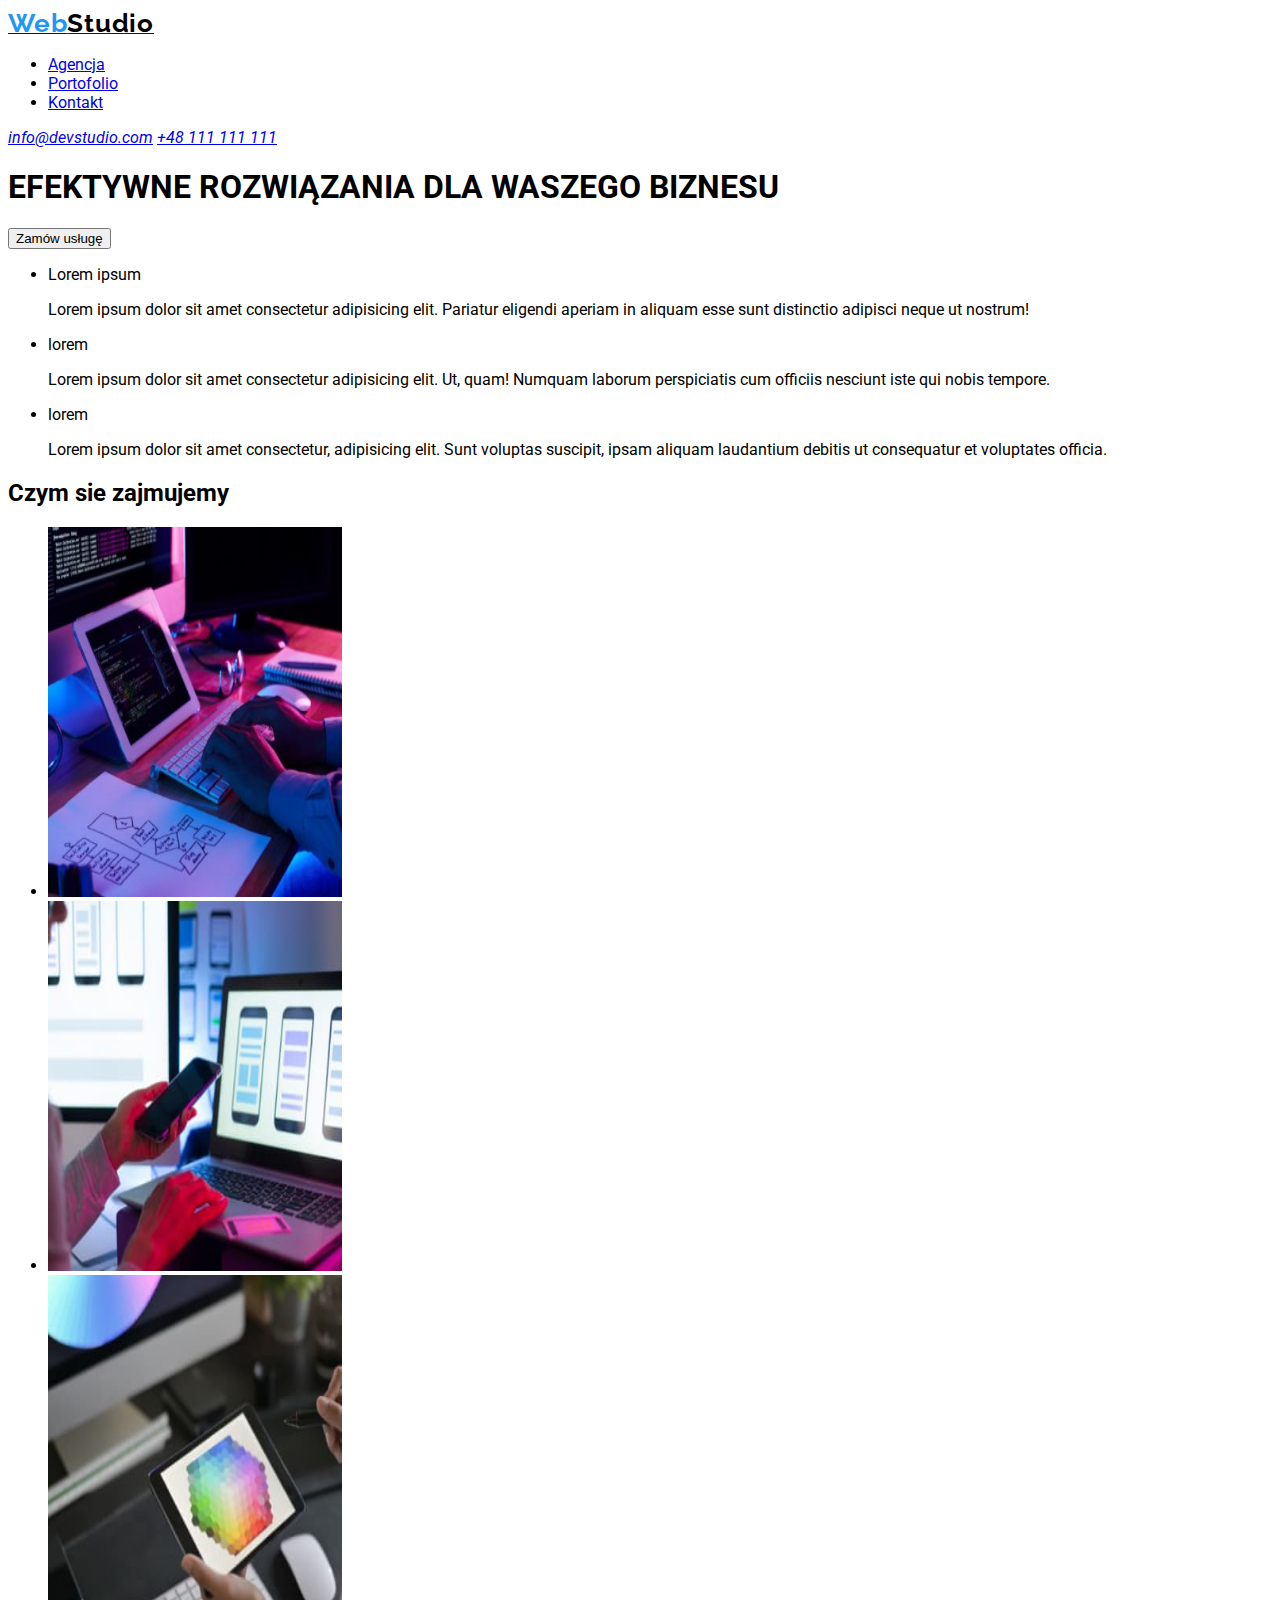
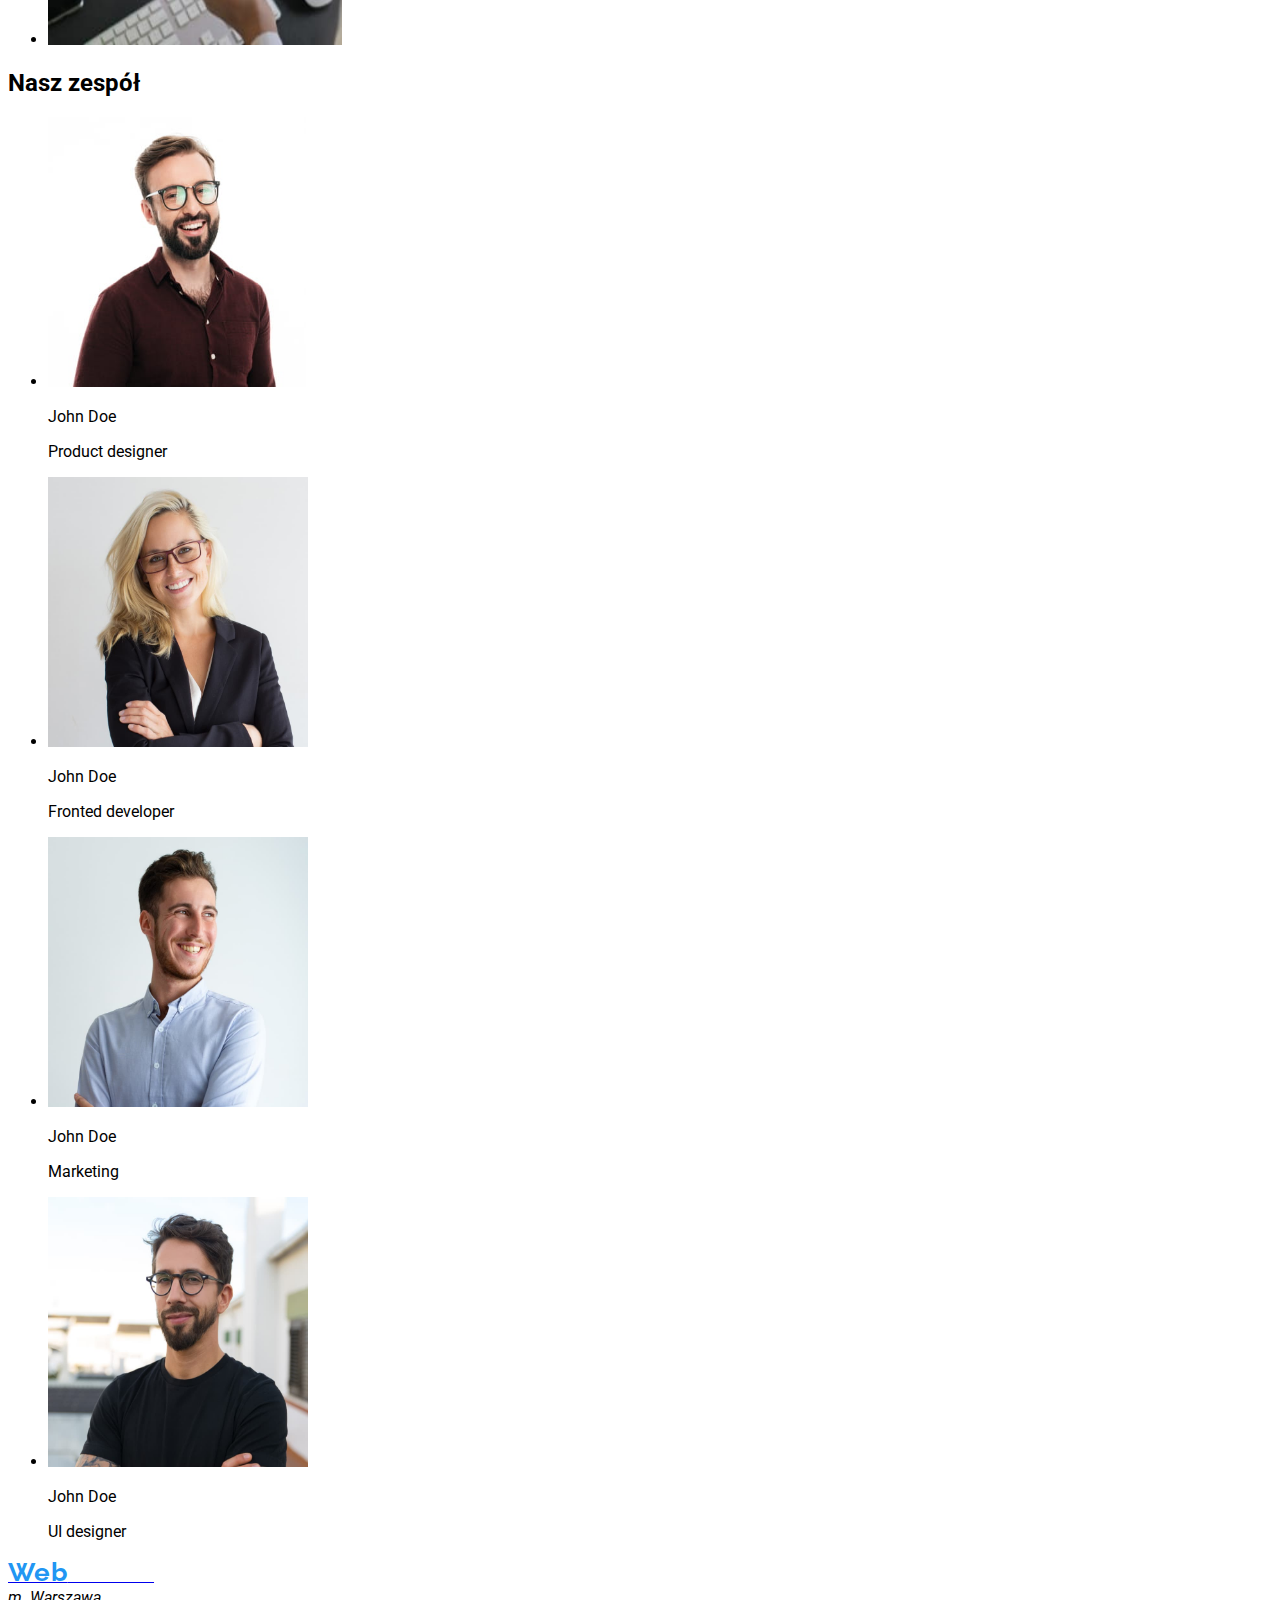
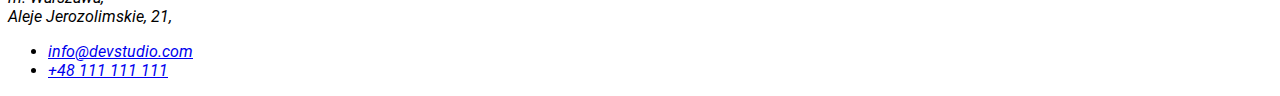
==== index.html @ f37a41b2 "another" ====
<!DOCTYPE html>
<html lang="en">
    <head>
        <title>Studio</title>
        <meta charset="utf-8"/>
        <link rel="preconnect" href="https://fonts.googleapis.com">
        <link rel="preconnect" href="https://fonts.gstatic.com" crossorigin>
        <link href="https://fonts.googleapis.com/css2?family=Raleway:wght@700&family=Roboto:wght@400;500;700;900&display=swap" 
        rel="stylesheet"
        />
        <link rel="stylesheet" href="style.css">
</head>
    <body>
        <header>
            <a class="link" href="#"><span class="colorbluew">Web</span><span class="colorblack">Studio</span></a>
         <nav>
            <ul>
                <li><a class="link, colorblue" href="Agencja">Agencja</a></li>
                <li><a class="link" href="./portfolio.html">Portofolio</a></li>
                <li><a class="link" href="Kontakt">Kontakt</a></li>
            </ul>
        </nav>
        <address><a class="link, colorblue"  href="mailto:info@devstudio">info@devstudio.com</a>
            <a class="link" href="tel:+48111111111">+48 111 111 111</a></address>
        </header>
        <h1>EFEKTYWNE ROZWIĄZANIA DLA WASZEGO BIZNESU</h1>
        <button class="link" type="button">Zamów usługę</button>
        <main>
            <section>
            <ul>
                <li>
                    <p>Lorem ipsum</p>
                    <p>Lorem ipsum dolor sit amet consectetur adipisicing elit. Pariatur eligendi aperiam in aliquam esse sunt distinctio adipisci neque ut nostrum!</p>
                </li>
                <li>
                    <p>lorem</p>
                    <p>Lorem ipsum dolor sit amet consectetur adipisicing elit. Ut, quam! Numquam laborum perspiciatis cum officiis nesciunt iste qui nobis tempore.</p>
                </li><li>
                    <p>lorem</p>
                    <p>Lorem ipsum dolor sit amet consectetur, adipisicing elit. Sunt voluptas suscipit, ipsam aliquam laudantium debitis ut consequatur et voluptates officia.</p>
                </li>
        </ul> 
                <h2>Czym sie zajmujemy</h2>
            <ul>
                <li>
                    <img class="link" src="./images/1.jpg" 
                alt="Programowanie 2"
                height="370"
                width="294"
                    />
            </li>
                <li><img class="link" src="./images/2.jpg"
                alt="programowanie 2"
                height="370"
                width="294"
                    />
            </li>
                <li> <img class="link" src="./images/3.jpg"
                alt="Programowanie 3"
                height="370"
                width="294"
                    />
            </li>
            </ul>
            </section>
            <section>
                <h2 class="link">Nasz zespół</h2>
                <ul>
                    <li><img class="link" src="./images/11.jpg" alt="Product designer" height="270" width="260"
                        />
                    <p>John Doe</p>
                    <p>Product designer</p></li>
                    <li><img class="link" src="./images/22.jpg" alt="Fronted developer" height="270" width="260"
                        />
                    <p>John Doe</p>
                    <p>Fronted developer</p></li>
                    <li><img class="link" src="./images/33.jpg" alt="Marketing" height="270" width="260"
                        />
                    <p>John Doe</p>
                    <p>Marketing</p></li>
                    <li><img class="link" src="./images/44.jpg" alt="UI designer" height="270" width="260" 
                        />
                    <p>John Doe</p>
                    <p>UI designer</p></li>
            </ul>
            </section>
        </main>
 <footer>
    <a class="link" href="#"><span class="colorbluew">Web</span><span class="colorwhite">Studio</span></a>

    <address>
        m. Warszawa, <br/>
        Aleje Jerozolimskie, 21, <br/>

    </address>

 <address><ul>
    <li> <a class="link" href="mailto:info@devstudio.com">info@devstudio.com</a>  </li>
    <li><a class="link" href="tel:+48111111111">+48 111 111 111</a></li>
 </ul></address>

 </footer>
</body>
</html>
---- style.css ----
body {
    font-family: 'Roboto', sans-serif;
}
.link:focus,
.link:hover {
    color: blue;
    text-decoration: none;
}
 .colorbluew {
    color: #2196F3;font-family: Raleway;
    font-size: 26px;
    font-weight: 700;
    line-height: 31px;
    letter-spacing: 0.03em;
    text-align: left;
 }
 .colorblack {
  color: #000000; font-family: Raleway;
font-size: 26px;
font-weight: 700;
line-height: 31px;
letter-spacing: 0.03em;
text-align: left;
 }
 .colorwhite{
color: #FFFFFF;  font-family: Raleway;
font-size: 26px;
font-weight: 700;
line-height: 31px;
letter-spacing: 0.03em;
text-align: left;
 }
 .background {
    background-color:#2196F3;
    color:#FFFFFF;
 }
 button{
    cursor: pointer;
 }
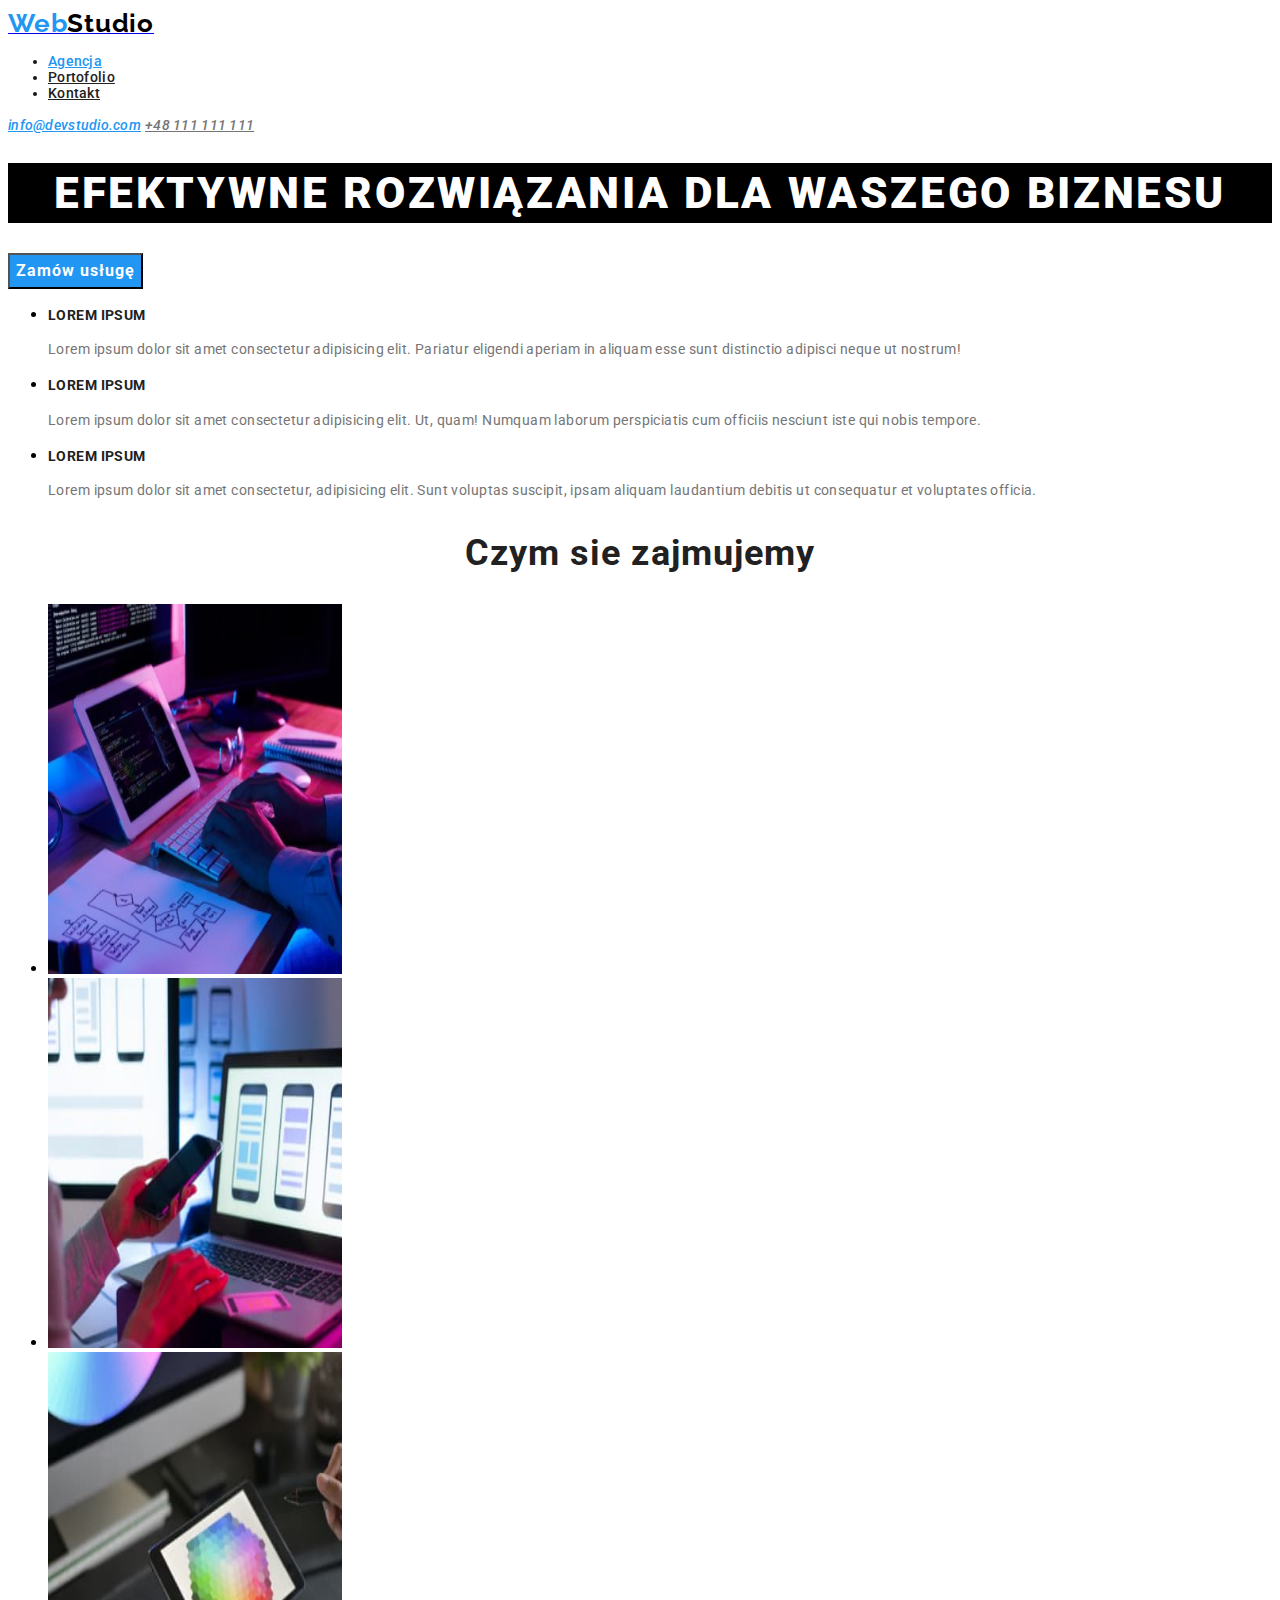
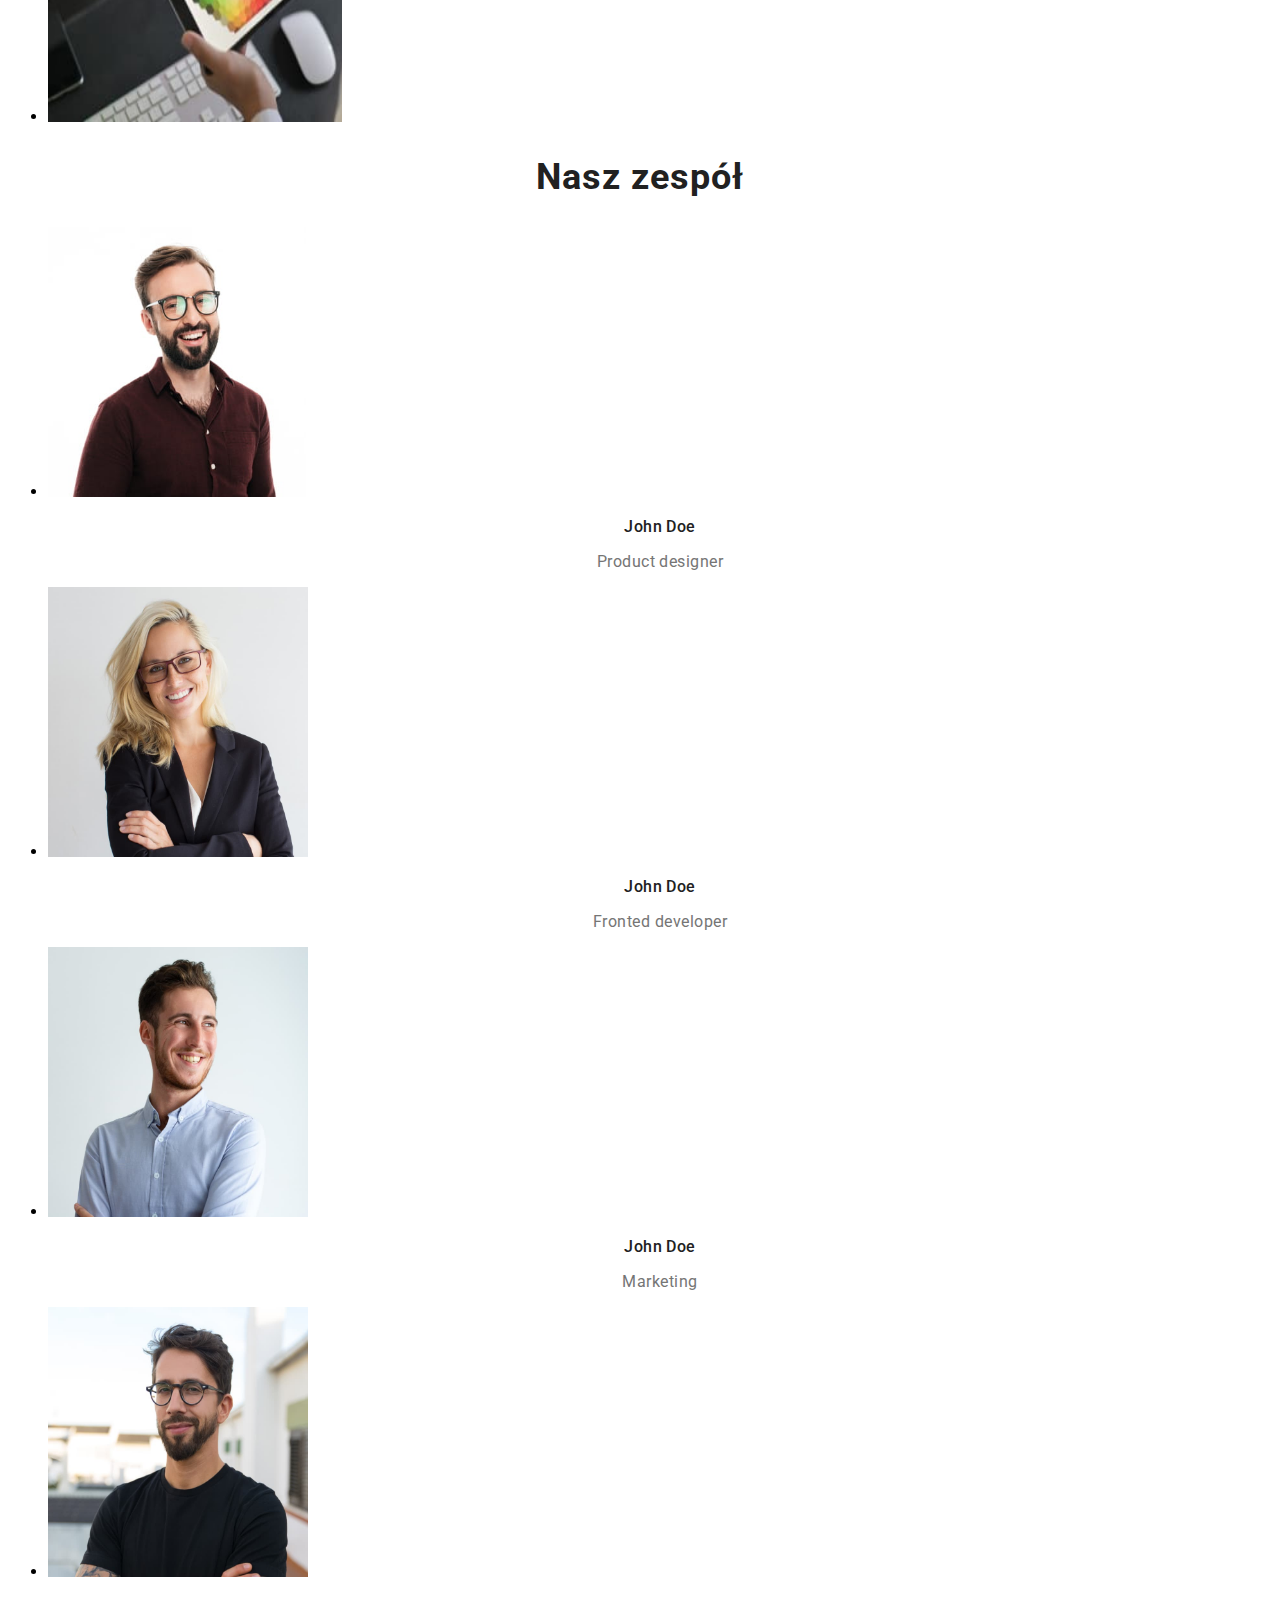
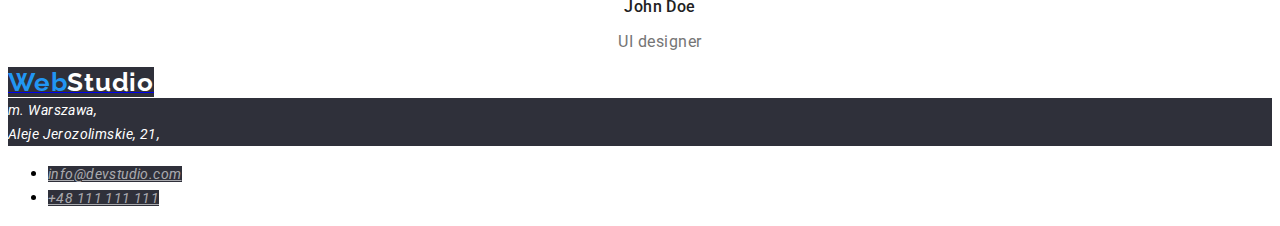
==== commit e703ce5e: "second homework" ====
--- a/index.html
+++ b/index.html
@@ -12,32 +12,32 @@
 </head>
     <body>
         <header>
-            <a class="link" href="#"><span class="colorbluew">Web</span><span class="colorblack">Studio</span></a>
+            <a class="link" href="./index.html"><span class="colorblue">Web</span><span class="colorblack">Studio</span></a>
          <nav>
             <ul>
-                <li><a class="link, colorblue" href="Agencja">Agencja</a></li>
-                <li><a class="link" href="./portfolio.html">Portofolio</a></li>
-                <li><a class="link" href="Kontakt">Kontakt</a></li>
+                <li><a class="link blue" href="Agencja">Agencja</a></li>
+                <li><a class="link black" href="./portfolio.html">Portofolio</a></li>
+                <li><a class="link black" href="Kontakt">Kontakt</a></li>
             </ul>
         </nav>
-        <address><a class="link, colorblue"  href="mailto:info@devstudio">info@devstudio.com</a>
-            <a class="link" href="tel:+48111111111">+48 111 111 111</a></address>
+        <address><a class="link blue"  href="mailto:info@devstudio">info@devstudio.com</a>
+            <a class="link grey" href="tel:+48111111111">+48 111 111 111</a></address>
         </header>
         <h1>EFEKTYWNE ROZWIĄZANIA DLA WASZEGO BIZNESU</h1>
-        <button class="link" type="button">Zamów usługę</button>
+        <button class="link button1" type="button">Zamów usługę</button>
         <main>
             <section>
             <ul>
                 <li>
-                    <p>Lorem ipsum</p>
-                    <p>Lorem ipsum dolor sit amet consectetur adipisicing elit. Pariatur eligendi aperiam in aliquam esse sunt distinctio adipisci neque ut nostrum!</p>
+                    <p class="header">LOREM IPSUM</p>
+                    <p class="text">Lorem ipsum dolor sit amet consectetur adipisicing elit. Pariatur eligendi aperiam in aliquam esse sunt distinctio adipisci neque ut nostrum!</p>
                 </li>
                 <li>
-                    <p>lorem</p>
-                    <p>Lorem ipsum dolor sit amet consectetur adipisicing elit. Ut, quam! Numquam laborum perspiciatis cum officiis nesciunt iste qui nobis tempore.</p>
+                    <pc class="header">LOREM IPSUM</p>
+                    <p class="text">Lorem ipsum dolor sit amet consectetur adipisicing elit. Ut, quam! Numquam laborum perspiciatis cum officiis nesciunt iste qui nobis tempore.</p>
                 </li><li>
-                    <p>lorem</p>
-                    <p>Lorem ipsum dolor sit amet consectetur, adipisicing elit. Sunt voluptas suscipit, ipsam aliquam laudantium debitis ut consequatur et voluptates officia.</p>
+                    <p class="header">LOREM IPSUM</p>
+                    <p class="text">Lorem ipsum dolor sit amet consectetur, adipisicing elit. Sunt voluptas suscipit, ipsam aliquam laudantium debitis ut consequatur et voluptates officia.</p>
                 </li>
         </ul> 
                 <h2>Czym sie zajmujemy</h2>
@@ -68,35 +68,34 @@
                 <ul>
                     <li><img class="link" src="./images/11.jpg" alt="Product designer" height="270" width="260"
                         />
-                    <p>John Doe</p>
-                    <p>Product designer</p></li>
+                    <p class="name">John Doe</p>
+                    <p class="work">Product designer</p></li>
                     <li><img class="link" src="./images/22.jpg" alt="Fronted developer" height="270" width="260"
                         />
-                    <p>John Doe</p>
-                    <p>Fronted developer</p></li>
+                    <p class="name">John Doe</p>
+                    <p class="work">Fronted developer</p></li>
                     <li><img class="link" src="./images/33.jpg" alt="Marketing" height="270" width="260"
                         />
-                    <p>John Doe</p>
-                    <p>Marketing</p></li>
+                    <p class="name">John Doe</p>
+                    <p class="work">Marketing</p></li>
                     <li><img class="link" src="./images/44.jpg" alt="UI designer" height="270" width="260" 
                         />
-                    <p>John Doe</p>
-                    <p>UI designer</p></li>
+                    <p class="name">John Doe</p>
+                    <p class="work">UI designer</p></li>
             </ul>
             </section>
         </main>
  <footer>
-    <a class="link" href="#"><span class="colorbluew">Web</span><span class="colorwhite">Studio</span></a>
-
-    <address>
+    <a class="link" href="./index.html"><span class="colorbluew">Web</span><span class="colorwhite">Studio</span></a>
+    <address class="adress">
         m. Warszawa, <br/>
         Aleje Jerozolimskie, 21, <br/>
 
     </address>
 
  <address><ul>
-    <li> <a class="link" href="mailto:info@devstudio.com">info@devstudio.com</a>  </li>
-    <li><a class="link" href="tel:+48111111111">+48 111 111 111</a></li>
+    <li> <a class="link footer" href="mailto:info@devstudio.com">info@devstudio.com</a>  </li>
+    <li><a class="link footer" href="tel:+48111111111">+48 111 111 111</a></li>
  </ul></address>
 
  </footer>
--- a/style.css
+++ b/style.css
@@ -3,11 +3,20 @@
 }
 .link:focus,
 .link:hover {
-    color: blue;
+    color: #000000 ;
     text-decoration: none;
 }
+.colorblue{
+   color: #2196F3; font-family: Raleway;
+    font-size: 26px;
+    font-weight: 700;
+    line-height: 31px;
+    letter-spacing: 0.03em;
+    text-align: left;
+}
  .colorbluew {
-    color: #2196F3;font-family: Raleway;
+   background-color: #2F303A;
+    color: #2196F3; font-family: Raleway;
     font-size: 26px;
     font-weight: 700;
     line-height: 31px;
@@ -22,7 +31,7 @@
 letter-spacing: 0.03em;
 text-align: left;
  }
- .colorwhite{
+ .colorwhite { background-color:#2F303A;
 color: #FFFFFF;  font-family: Raleway;
 font-size: 26px;
 font-weight: 700;
@@ -36,4 +45,136 @@
  }
  button{
     cursor: pointer;
- }+ }
+ nav{
+   color: #161616;
+   font-family: Roboto;
+font-size: 14px;
+font-weight: 500;
+line-height: 16px;
+letter-spacing: 0.02em;
+text-align: left;
+ }
+ h1{
+   color: #FFFFFF;
+   font-family: Roboto;
+font-size: 44px;
+font-weight: 900;
+line-height: 60px;
+letter-spacing: 0.06em;
+text-align: center;
+background-color: #000000;
+}
+.blue{color: #2196F3; 
+   font-family: Roboto;
+   font-size: 14px;
+   font-weight: 500;
+   line-height: 16px;
+   letter-spacing: 0.02em;
+   text-align: left;
+   
+   
+}
+.grey{color: #757575;
+   font-family: Roboto;
+font-size: 14px;
+font-weight: 500;
+line-height: 16px;
+letter-spacing: 0.02em;
+text-align: left;
+}
+.button1{
+   color: #FFFFFF;
+   font-family: Roboto;
+font-size: 16px;
+font-weight: 700;
+line-height: 30px;
+letter-spacing: 0.06em;
+text-align: center;
+background-color: #2196F3;
+}
+.header{
+   color: #212121;
+   font-family: Roboto;
+font-size: 14px;
+font-weight: 700;
+line-height: 16px;
+letter-spacing: 0.03em;
+text-align: left;
+}
+.text{
+   color:#757575;
+   font-family: Roboto;
+font-size: 14px;
+font-weight: 400;
+line-height: 24px;
+letter-spacing: 0.03em;
+text-align: left;
+}
+h2{
+   color:#212121;
+   font-family: Roboto;
+font-size: 36px;
+font-weight: 700;
+line-height: 42px;
+letter-spacing: 0.03em;
+text-align: center;
+}
+.name{ color: #212121;
+   font-family: Roboto;
+font-size: 16px;
+font-weight: 500;
+line-height: 19px;
+letter-spacing: 0.03em;
+text-align: center;
+}
+.work{ color: #757575;
+   font-family: Roboto;
+font-size: 16px;
+font-weight: 400;
+line-height: 19px;
+letter-spacing: 0.03em;
+text-align: center;
+}
+.footer{ color: #FFFFFF99;
+   background-color: #2F303A;
+   font-family: Roboto;
+font-size: 14px;
+font-weight: 400;
+line-height: 24px;
+letter-spacing: 0.03em;
+text-align: left;
+}
+.adress{color: #FFFFFF;background-color: #2F303A;
+   font-family: Roboto;
+font-size: 14px;
+font-weight: 400;
+line-height: 24px;
+letter-spacing: 0.03em;
+text-align: left;
+}
+.black{
+   color: #212121;
+font-family: Roboto;
+font-size: 14px;
+font-weight: 500;
+line-height: 16px;
+letter-spacing: 0.02em;
+text-align: left;
+}
+.header1{ color: #212121;
+   font-family: Roboto;
+font-size: 18px;
+font-weight: 700;
+line-height: 36px;
+letter-spacing: 0.06em;
+text-align: left;
+}
+.text1{color: #757575;
+   font-family: Roboto;
+font-size: 16px;
+font-weight: 400;
+line-height: 30px;
+letter-spacing: 0.03em;
+text-align: left;
+}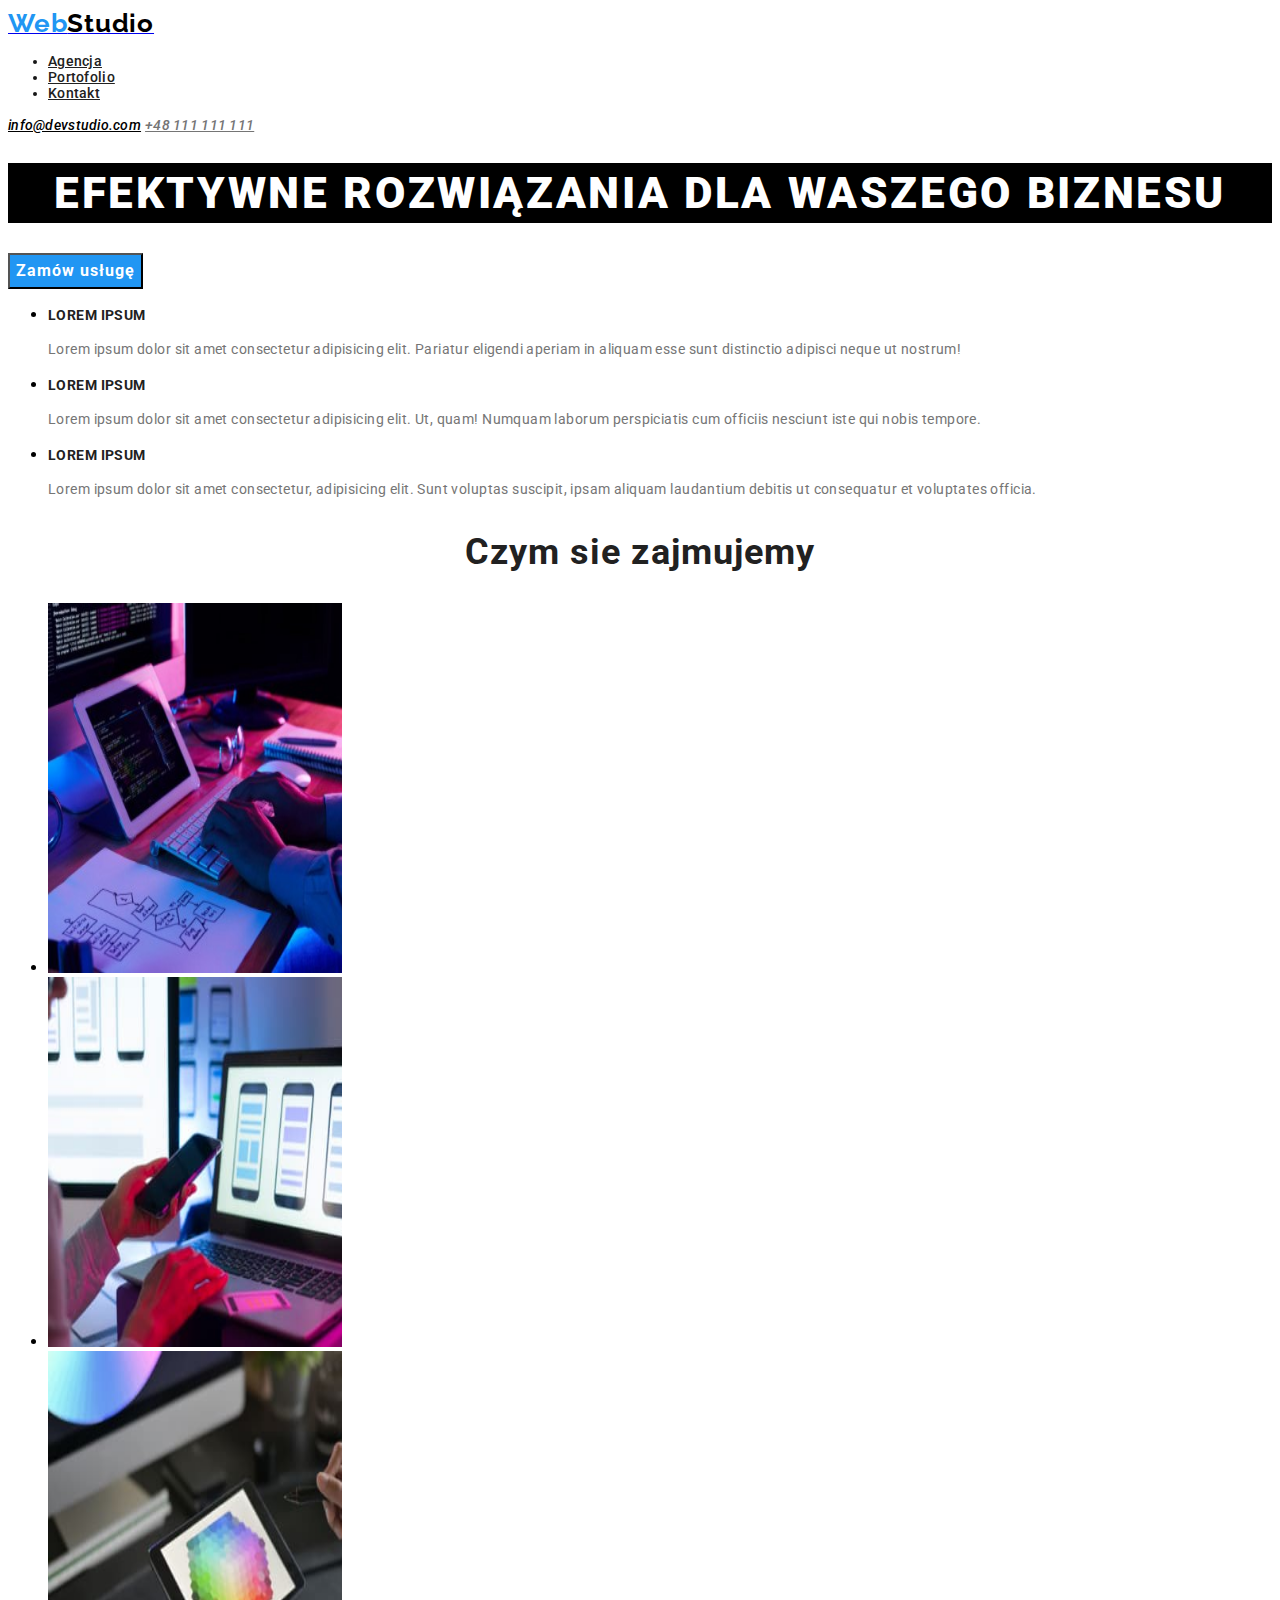
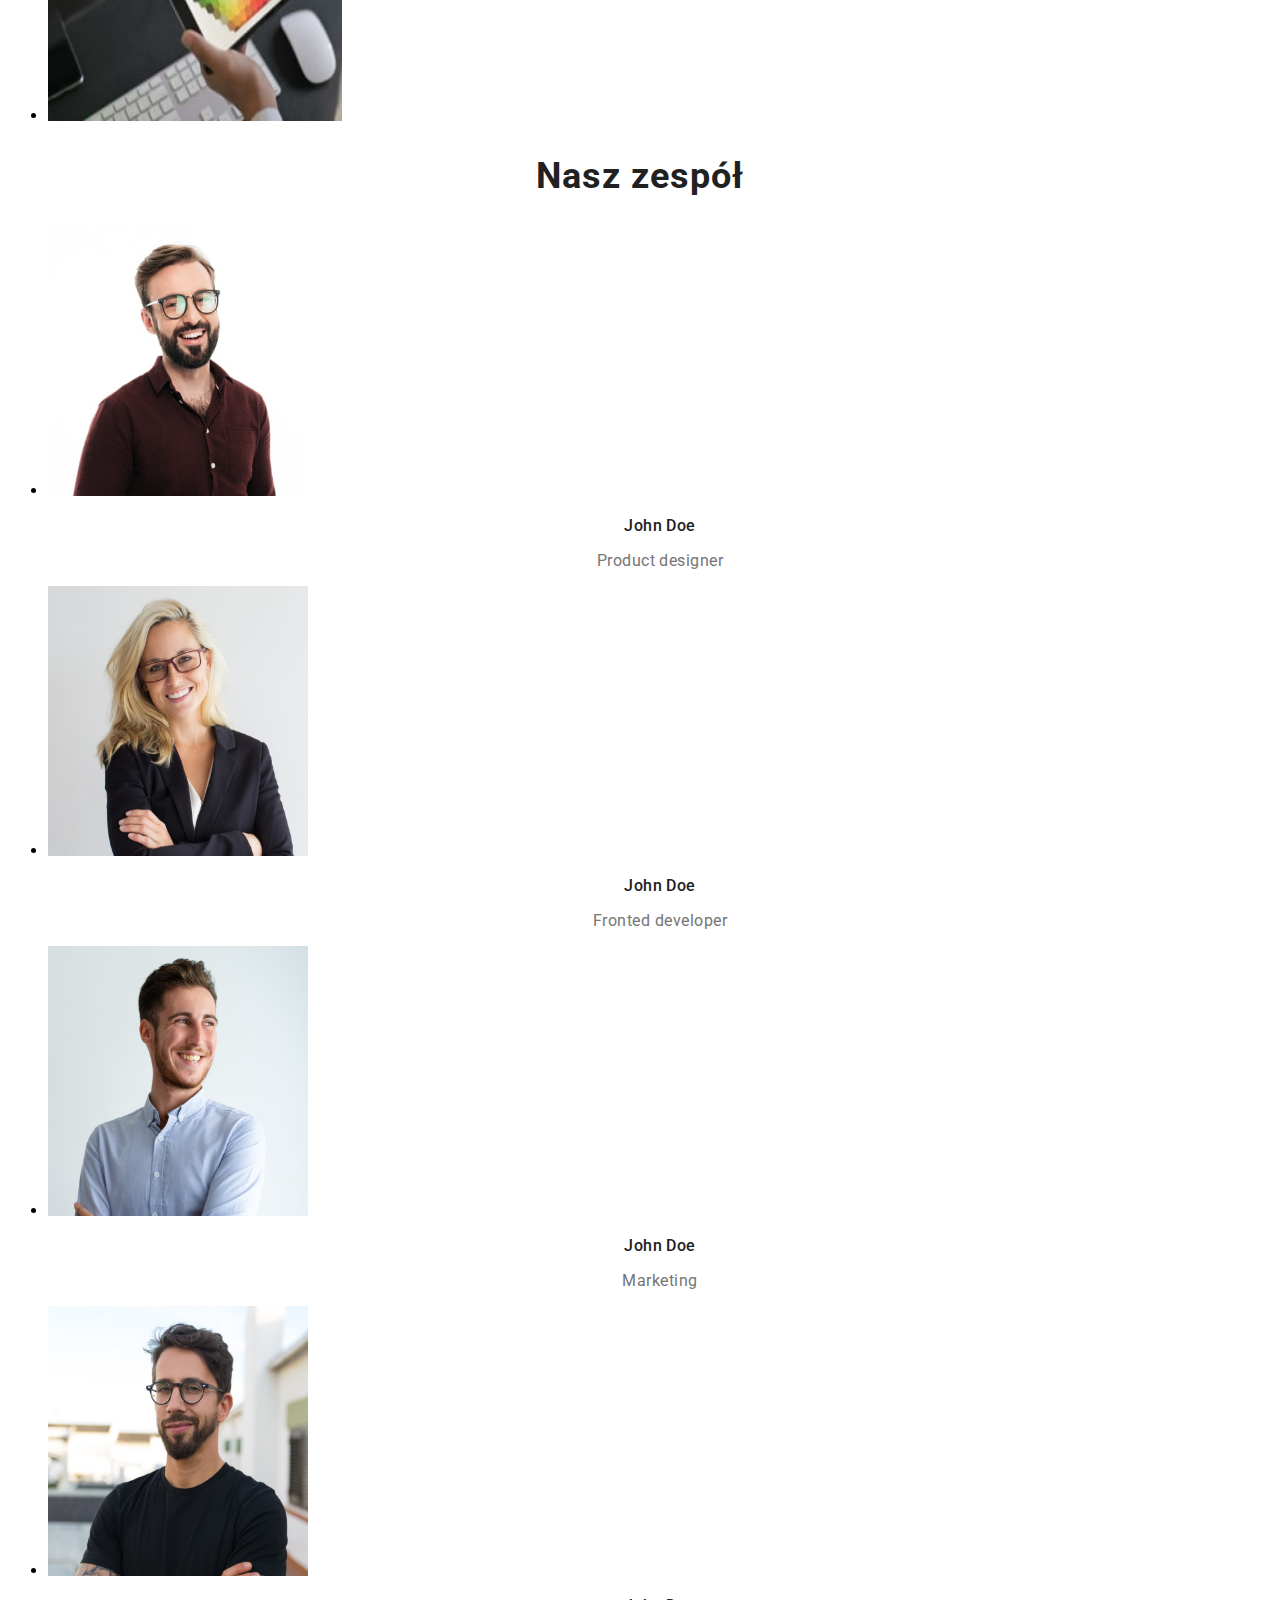
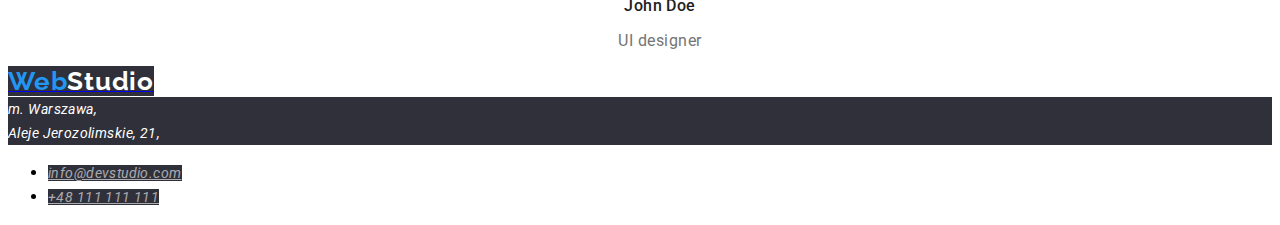
==== commit 4bae1422: "second homework" ====
--- a/index.html
+++ b/index.html
@@ -8,14 +8,14 @@
         <link href="https://fonts.googleapis.com/css2?family=Raleway:wght@700&family=Roboto:wght@400;500;700;900&display=swap" 
         rel="stylesheet"
         />
-        <link rel="stylesheet" href="style.css">
+        <link rel="stylesheet" href="./css/style.css">
 </head>
     <body>
         <header>
             <a class="link" href="./index.html"><span class="colorblue">Web</span><span class="colorblack">Studio</span></a>
-         <nav>
+         <nav class="navi">
             <ul>
-                <li><a class="link blue" href="Agencja">Agencja</a></li>
+                <li><a class="link black bluehover" href="Agencja">Agencja</a></li>
                 <li><a class="link black" href="./portfolio.html">Portofolio</a></li>
                 <li><a class="link black" href="Kontakt">Kontakt</a></li>
             </ul>
@@ -33,9 +33,10 @@
                     <p class="text">Lorem ipsum dolor sit amet consectetur adipisicing elit. Pariatur eligendi aperiam in aliquam esse sunt distinctio adipisci neque ut nostrum!</p>
                 </li>
                 <li>
-                    <pc class="header">LOREM IPSUM</p>
+                    <p class="header">LOREM IPSUM</p>
                     <p class="text">Lorem ipsum dolor sit amet consectetur adipisicing elit. Ut, quam! Numquam laborum perspiciatis cum officiis nesciunt iste qui nobis tempore.</p>
-                </li><li>
+                </li>
+                <li>
                     <p class="header">LOREM IPSUM</p>
                     <p class="text">Lorem ipsum dolor sit amet consectetur, adipisicing elit. Sunt voluptas suscipit, ipsam aliquam laudantium debitis ut consequatur et voluptates officia.</p>
                 </li>
@@ -94,7 +95,7 @@
     </address>
 
  <address><ul>
-    <li> <a class="link footer" href="mailto:info@devstudio.com">info@devstudio.com</a>  </li>
+    <li><a class="link footer" href="mailto:info@devstudio.com">info@devstudio.com</a></li>
     <li><a class="link footer" href="tel:+48111111111">+48 111 111 111</a></li>
  </ul></address>
 
--- a/css/style.css
+++ b/css/style.css
@@ -0,0 +1,184 @@
+body {
+    font-family: 'Roboto', sans-serif;
+}
+.link:focus,
+{
+    color: #2196F3 ;
+    text-decoration: none;
+}
+.colorblue{
+   color: #2196F3; font-family: Raleway;
+    font-size: 26px;
+    font-weight: 700;
+    line-height: 31px;
+    letter-spacing: 0.03em;
+    text-align: left;
+}
+ .colorbluew {
+   background-color: #2F303A;
+    color: #2196F3; font-family: Raleway;
+    font-size: 26px;
+    font-weight: 700;
+    line-height: 31px;
+    letter-spacing: 0.03em;
+    text-align: left;
+ }
+ .colorblack {
+  color: #000000; font-family: Raleway;
+font-size: 26px;
+font-weight: 700;
+line-height: 31px;
+letter-spacing: 0.03em;
+text-align: left;
+ }
+ .colorwhite { background-color:#2F303A;
+color: #FFFFFF;  font-family: Raleway;
+font-size: 26px;
+font-weight: 700;
+line-height: 31px;
+letter-spacing: 0.03em;
+text-align: left;
+ }
+ .background {
+    background-color:#2196F3;
+    color:#FFFFFF;
+ }
+ button{
+    cursor: pointer;
+ }
+ nav{
+   color: #161616;
+   font-family: Roboto;
+font-size: 14px;
+font-weight: 500;
+line-height: 16px;
+letter-spacing: 0.02em;
+text-align: left;
+ }
+ h1{
+   color: #FFFFFF;
+   font-family: Roboto;
+font-size: 44px;
+font-weight: 900;
+line-height: 60px;
+letter-spacing: 0.06em;
+text-align: center;
+background-color: #000000;
+}
+.blue{color:  #000; 
+   font-family: Roboto;
+   font-size: 14px;
+   font-weight: 500;
+   line-height: 16px;
+   letter-spacing: 0.02em;
+   text-align: left;
+   
+   
+}
+.grey{color: #757575;
+   font-family: Roboto;
+font-size: 14px;
+font-weight: 500;
+line-height: 16px;
+letter-spacing: 0.02em;
+text-align: left;
+}
+.button1{
+   color: #FFFFFF;
+   font-family: Roboto;
+font-size: 16px;
+font-weight: 700;
+line-height: 30px;
+letter-spacing: 0.06em;
+text-align: center;
+background-color: #2196F3;
+}
+.header{
+   color: #212121;
+   font-family: Roboto;
+font-size: 14px;
+font-weight: 700;
+line-height: 16px;
+letter-spacing: 0.03em;
+text-align: left;
+}
+.text{
+   color:#757575;
+   font-family: Roboto;
+font-size: 14px;
+font-weight: 400;
+line-height: 24px;
+letter-spacing: 0.03em;
+text-align: left;
+}
+h2{
+   color:#212121;
+   font-family: Roboto;
+font-size: 36px;
+font-weight: 700;
+line-height: 42px;
+letter-spacing: 0.03em;
+text-align: center;
+}
+.name{ color: #212121;
+   font-family: Roboto;
+font-size: 16px;
+font-weight: 500;
+line-height: 19px;
+letter-spacing: 0.03em;
+text-align: center;
+}
+.work{ color: #757575;
+   font-family: Roboto;
+font-size: 16px;
+font-weight: 400;
+line-height: 19px;
+letter-spacing: 0.03em;
+text-align: center;
+}
+.footer{ color: #FFFFFF99;
+   background-color: #2F303A;
+   font-family: Roboto;
+font-size: 14px;
+font-weight: 400;
+line-height: 24px;
+letter-spacing: 0.03em;
+text-align: left;
+}
+.adress{color: #FFFFFF;background-color: #2F303A;
+   font-family: Roboto;
+font-size: 14px;
+font-weight: 400;
+line-height: 24px;
+letter-spacing: 0.03em;
+text-align: left;
+}
+.black{
+   color: #212121;
+font-family: Roboto;
+font-size: 14px;
+font-weight: 500;
+line-height: 16px;
+letter-spacing: 0.02em;
+text-align: left;
+}
+.bluehover:hover
+{
+   color: #2196F3;
+}
+.header1{ color: #212121;
+   font-family: Roboto;
+font-size: 18px;
+font-weight: 700;
+line-height: 36px;
+letter-spacing: 0.06em;
+text-align: left;
+}
+.text1{color: #757575;
+   font-family: Roboto;
+font-size: 16px;
+font-weight: 400;
+line-height: 30px;
+letter-spacing: 0.03em;
+text-align: left;
+}
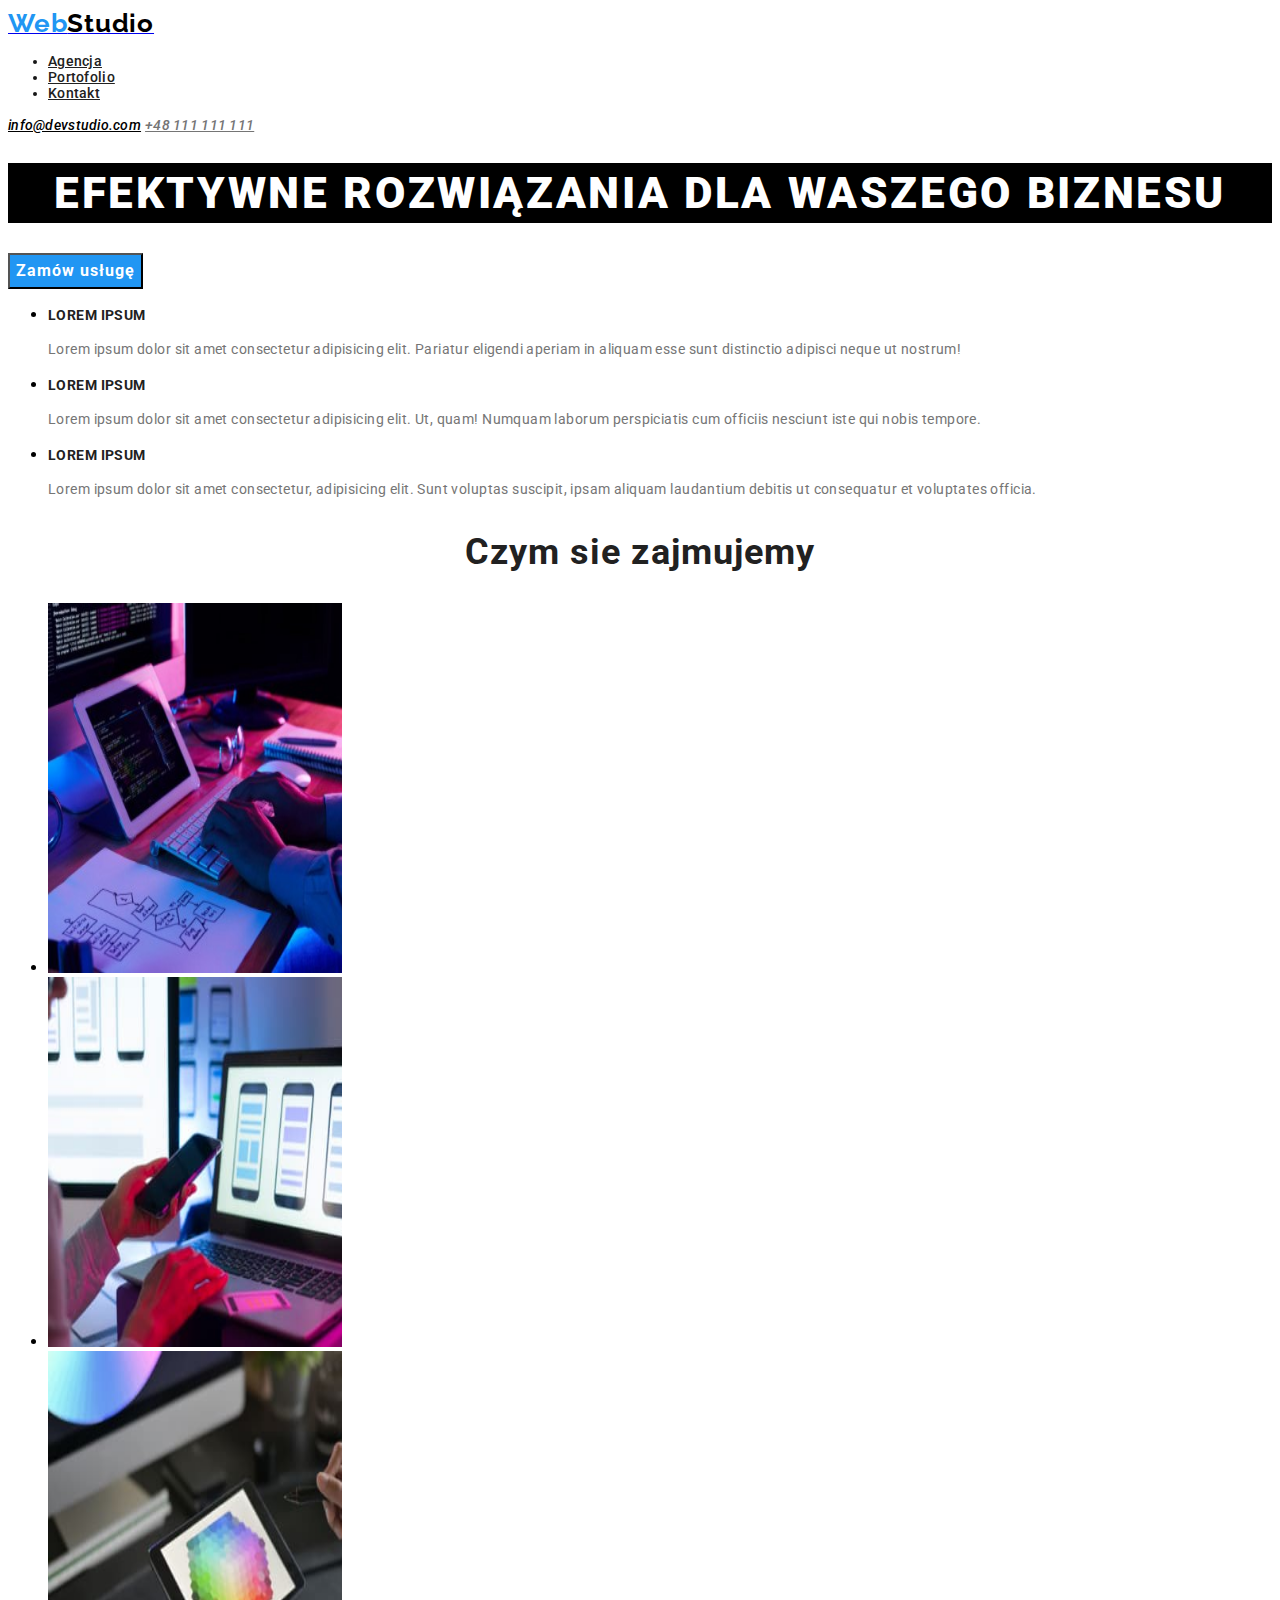
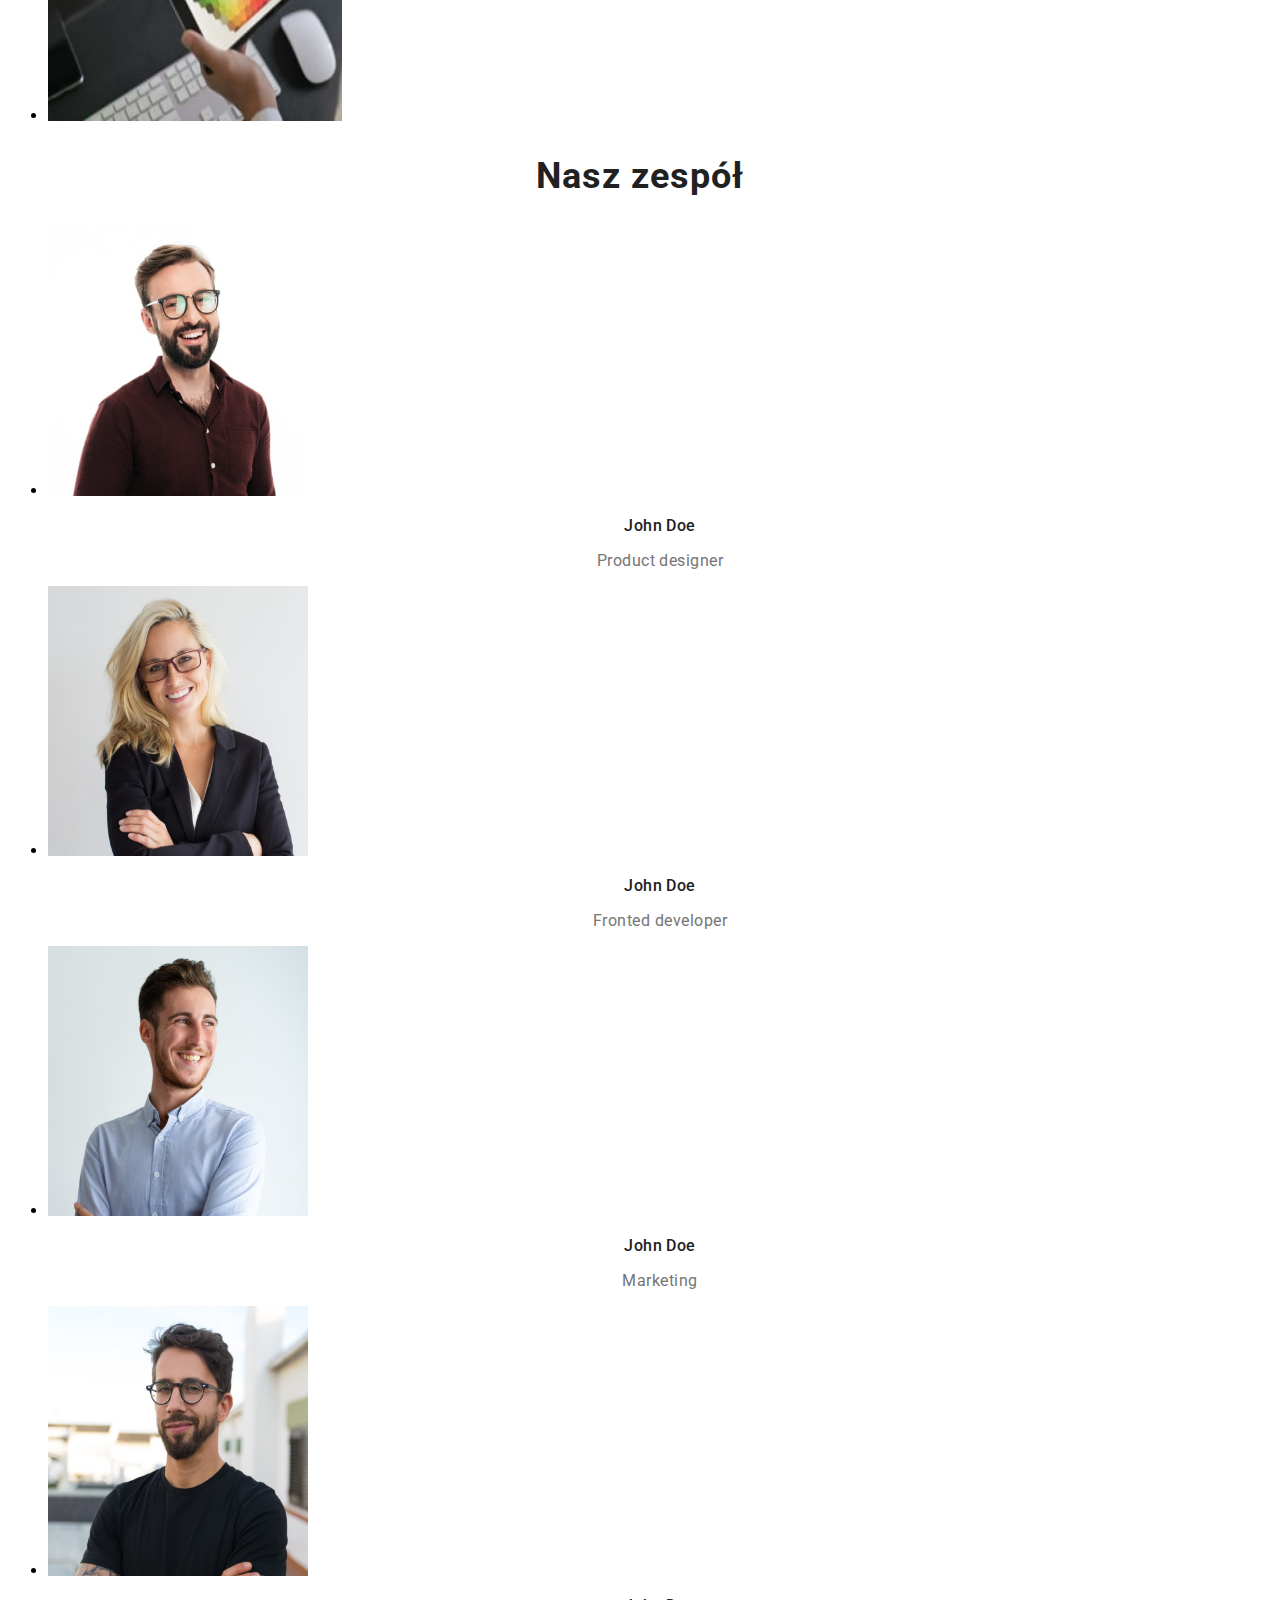
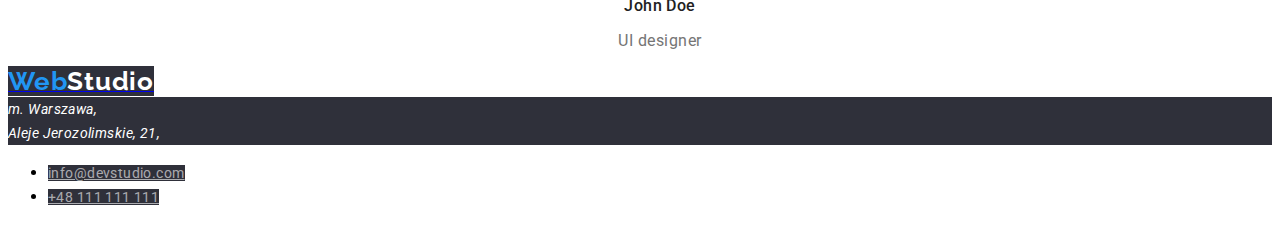
==== commit 535d0c90: "second homework" ====
--- a/index.html
+++ b/index.html
@@ -15,7 +15,7 @@
             <a class="link" href="./index.html"><span class="colorblue">Web</span><span class="colorblack">Studio</span></a>
          <nav class="navi">
             <ul>
-                <li><a class="link black bluehover" href="Agencja">Agencja</a></li>
+                <li><a class="link black" href="Agencja">Agencja</a></li>
                 <li><a class="link black" href="./portfolio.html">Portofolio</a></li>
                 <li><a class="link black" href="Kontakt">Kontakt</a></li>
             </ul>
@@ -94,10 +94,10 @@
 
     </address>
 
- <address><ul>
+ <ul>
     <li><a class="link footer" href="mailto:info@devstudio.com">info@devstudio.com</a></li>
     <li><a class="link footer" href="tel:+48111111111">+48 111 111 111</a></li>
- </ul></address>
+ </ul>
 
  </footer>
 </body>
--- a/css/style.css
+++ b/css/style.css
@@ -2,10 +2,12 @@
     font-family: 'Roboto', sans-serif;
 }
 .link:focus,
+.link:hover
 {
-    color: #2196F3 ;
-    text-decoration: none;
+   color: #2196F3;
+   text-decoration: none;
 }
+
 .colorblue{
    color: #2196F3; font-family: Raleway;
     font-size: 26px;
@@ -162,10 +164,7 @@
 letter-spacing: 0.02em;
 text-align: left;
 }
-.bluehover:hover
-{
-   color: #2196F3;
-}
+
 .header1{ color: #212121;
    font-family: Roboto;
 font-size: 18px;
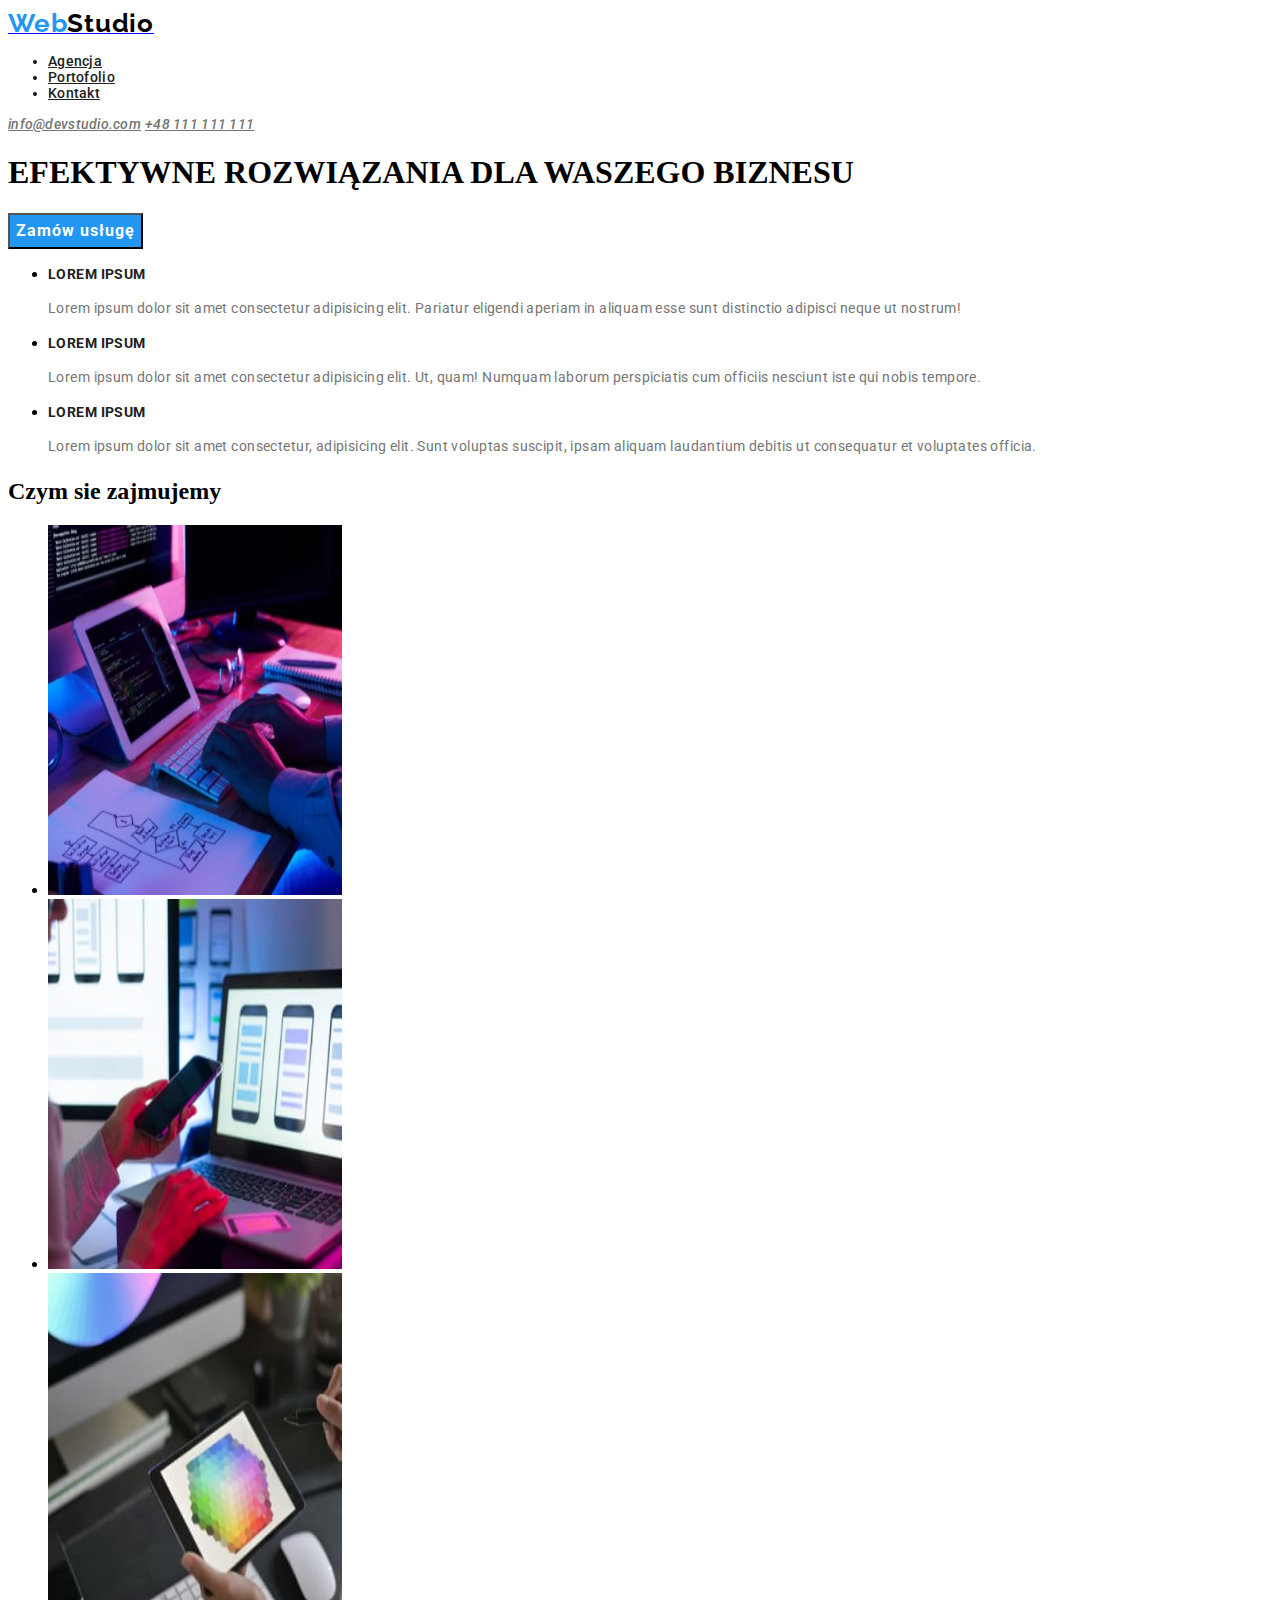
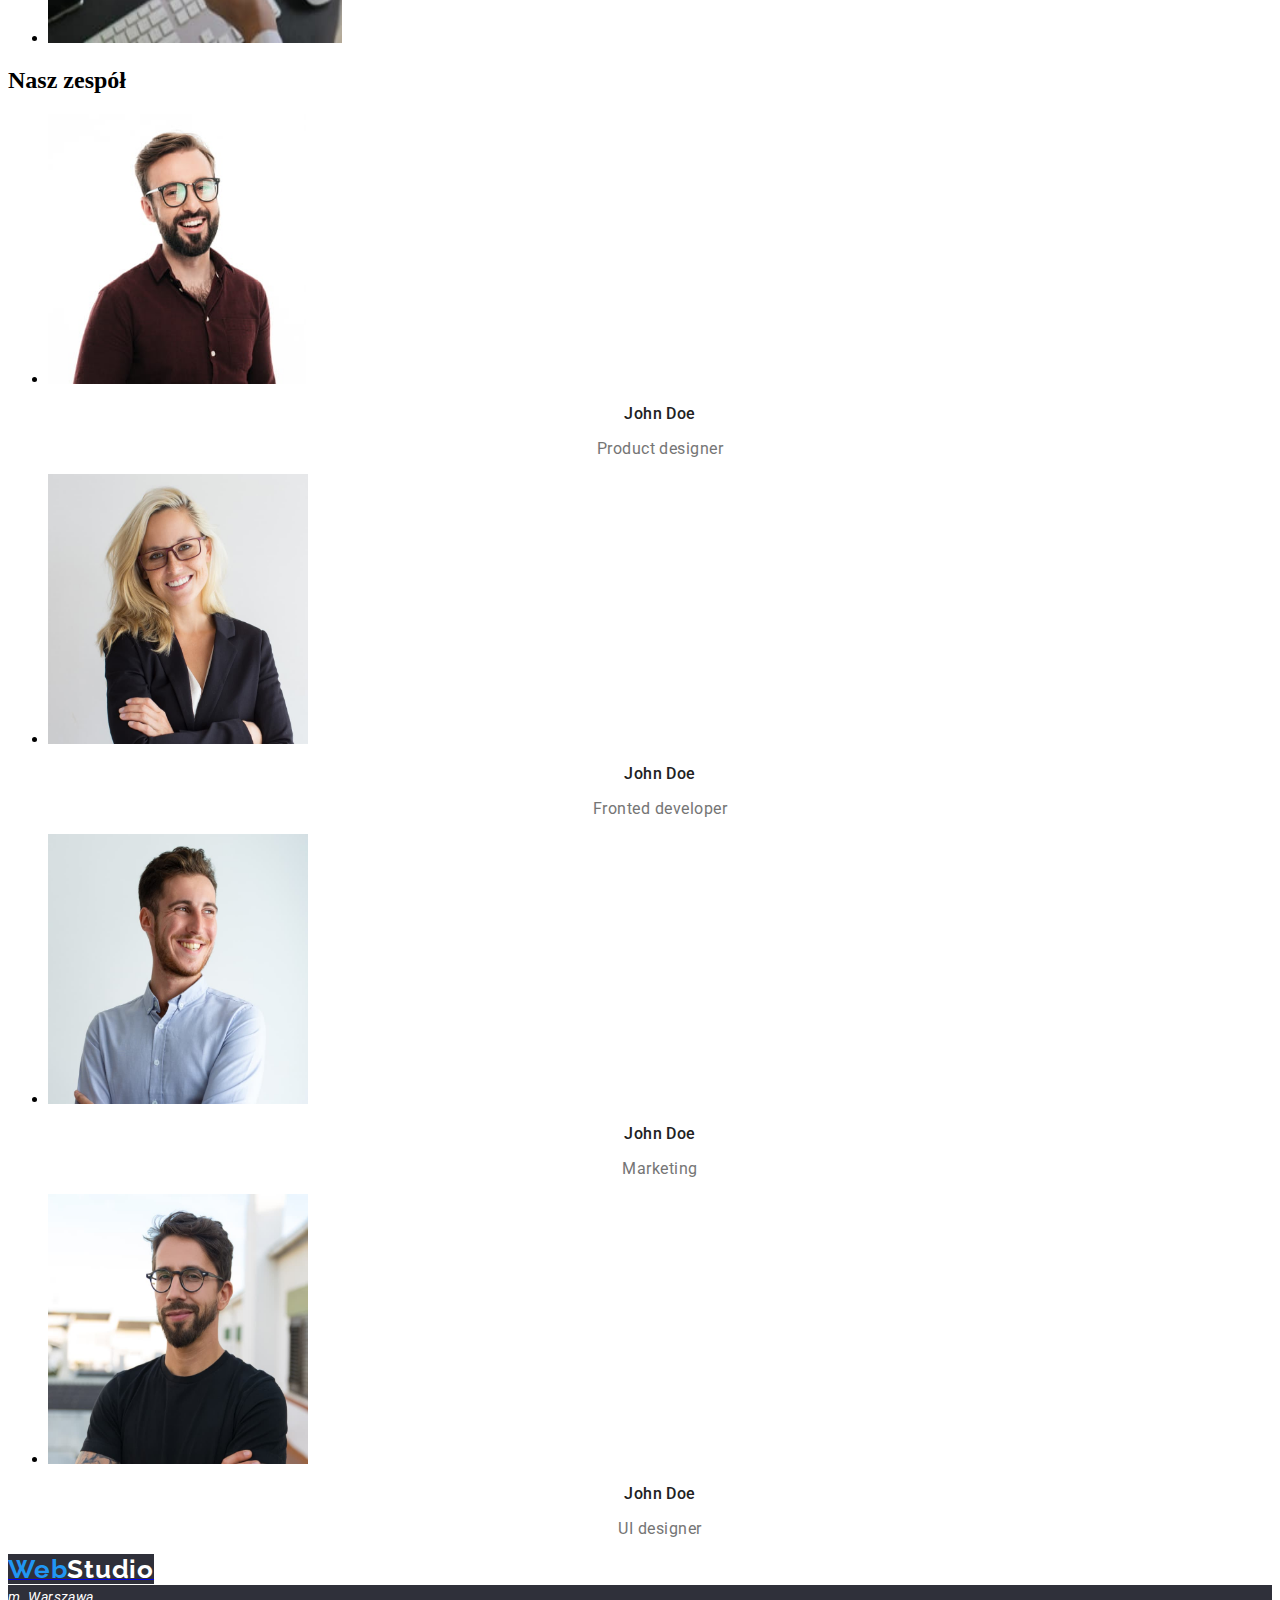
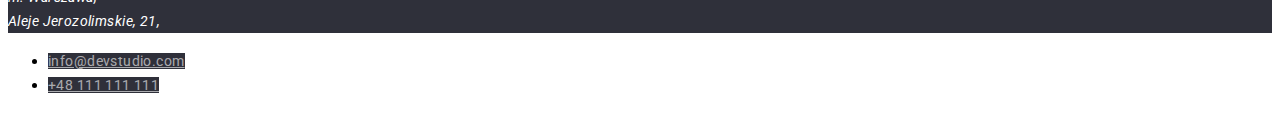
==== commit dc214c33: "secondhomework" ====
--- a/index.html
+++ b/index.html
@@ -20,11 +20,11 @@
                 <li><a class="link black" href="Kontakt">Kontakt</a></li>
             </ul>
         </nav>
-        <address><a class="link blue"  href="mailto:info@devstudio">info@devstudio.com</a>
+        <address><a class="link grey"  href="mailto:info@devstudio">info@devstudio.com</a>
             <a class="link grey" href="tel:+48111111111">+48 111 111 111</a></address>
         </header>
         <h1>EFEKTYWNE ROZWIĄZANIA DLA WASZEGO BIZNESU</h1>
-        <button class="link button1" type="button">Zamów usługę</button>
+        <button class="link1 button1" type="button">Zamów usługę</button>
         <main>
             <section>
             <ul>
--- a/css/style.css
+++ b/css/style.css
@@ -1,4 +1,4 @@
-body {
+.body {
     font-family: 'Roboto', sans-serif;
 }
 .link:focus,
@@ -6,6 +6,9 @@
 {
    color: #2196F3;
    text-decoration: none;
+}
+.link1:focus{
+
 }
 
 .colorblue{
@@ -45,10 +48,10 @@
     background-color:#2196F3;
     color:#FFFFFF;
  }
- button{
+ .button{
     cursor: pointer;
  }
- nav{
+ .navi{
    color: #161616;
    font-family: Roboto;
 font-size: 14px;
@@ -57,7 +60,7 @@
 letter-spacing: 0.02em;
 text-align: left;
  }
- h1{
+ .h1{
    color: #FFFFFF;
    font-family: Roboto;
 font-size: 44px;
@@ -113,7 +116,7 @@
 letter-spacing: 0.03em;
 text-align: left;
 }
-h2{
+.h2{
    color:#212121;
    font-family: Roboto;
 font-size: 36px;
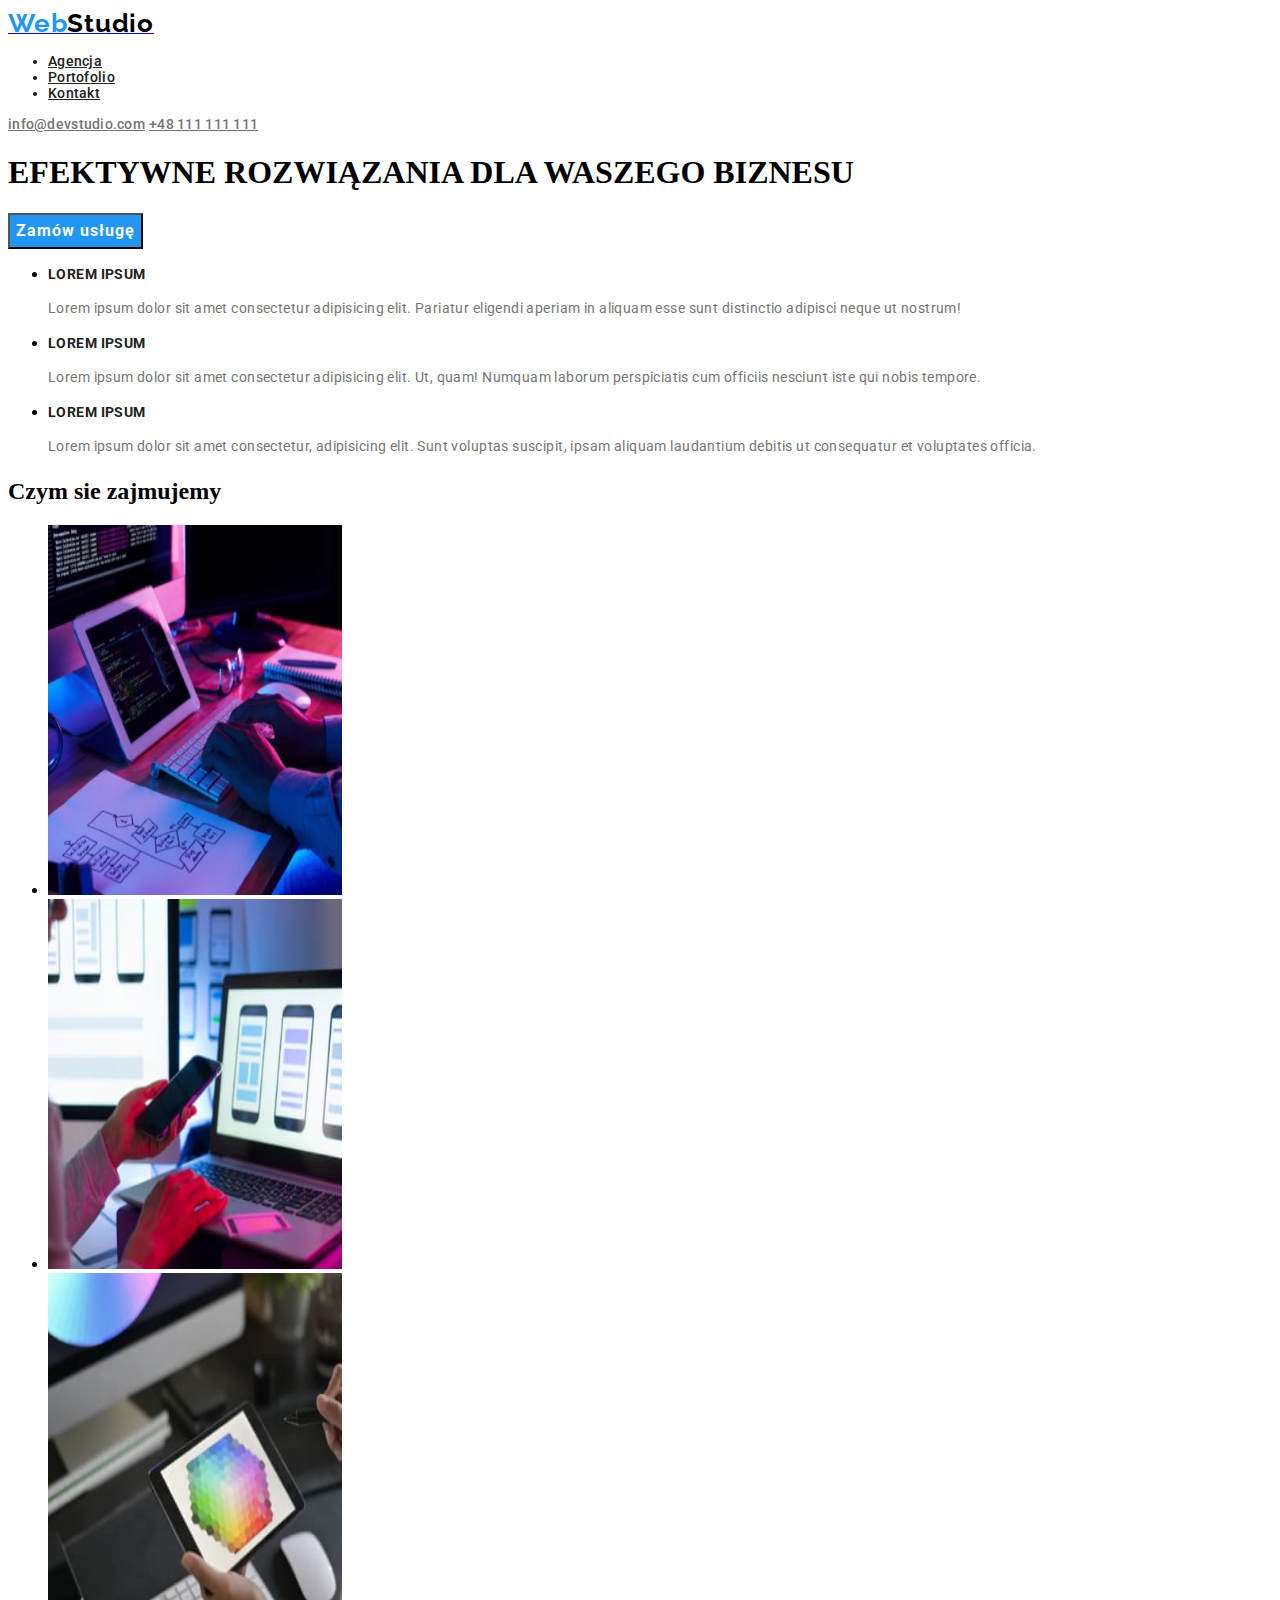
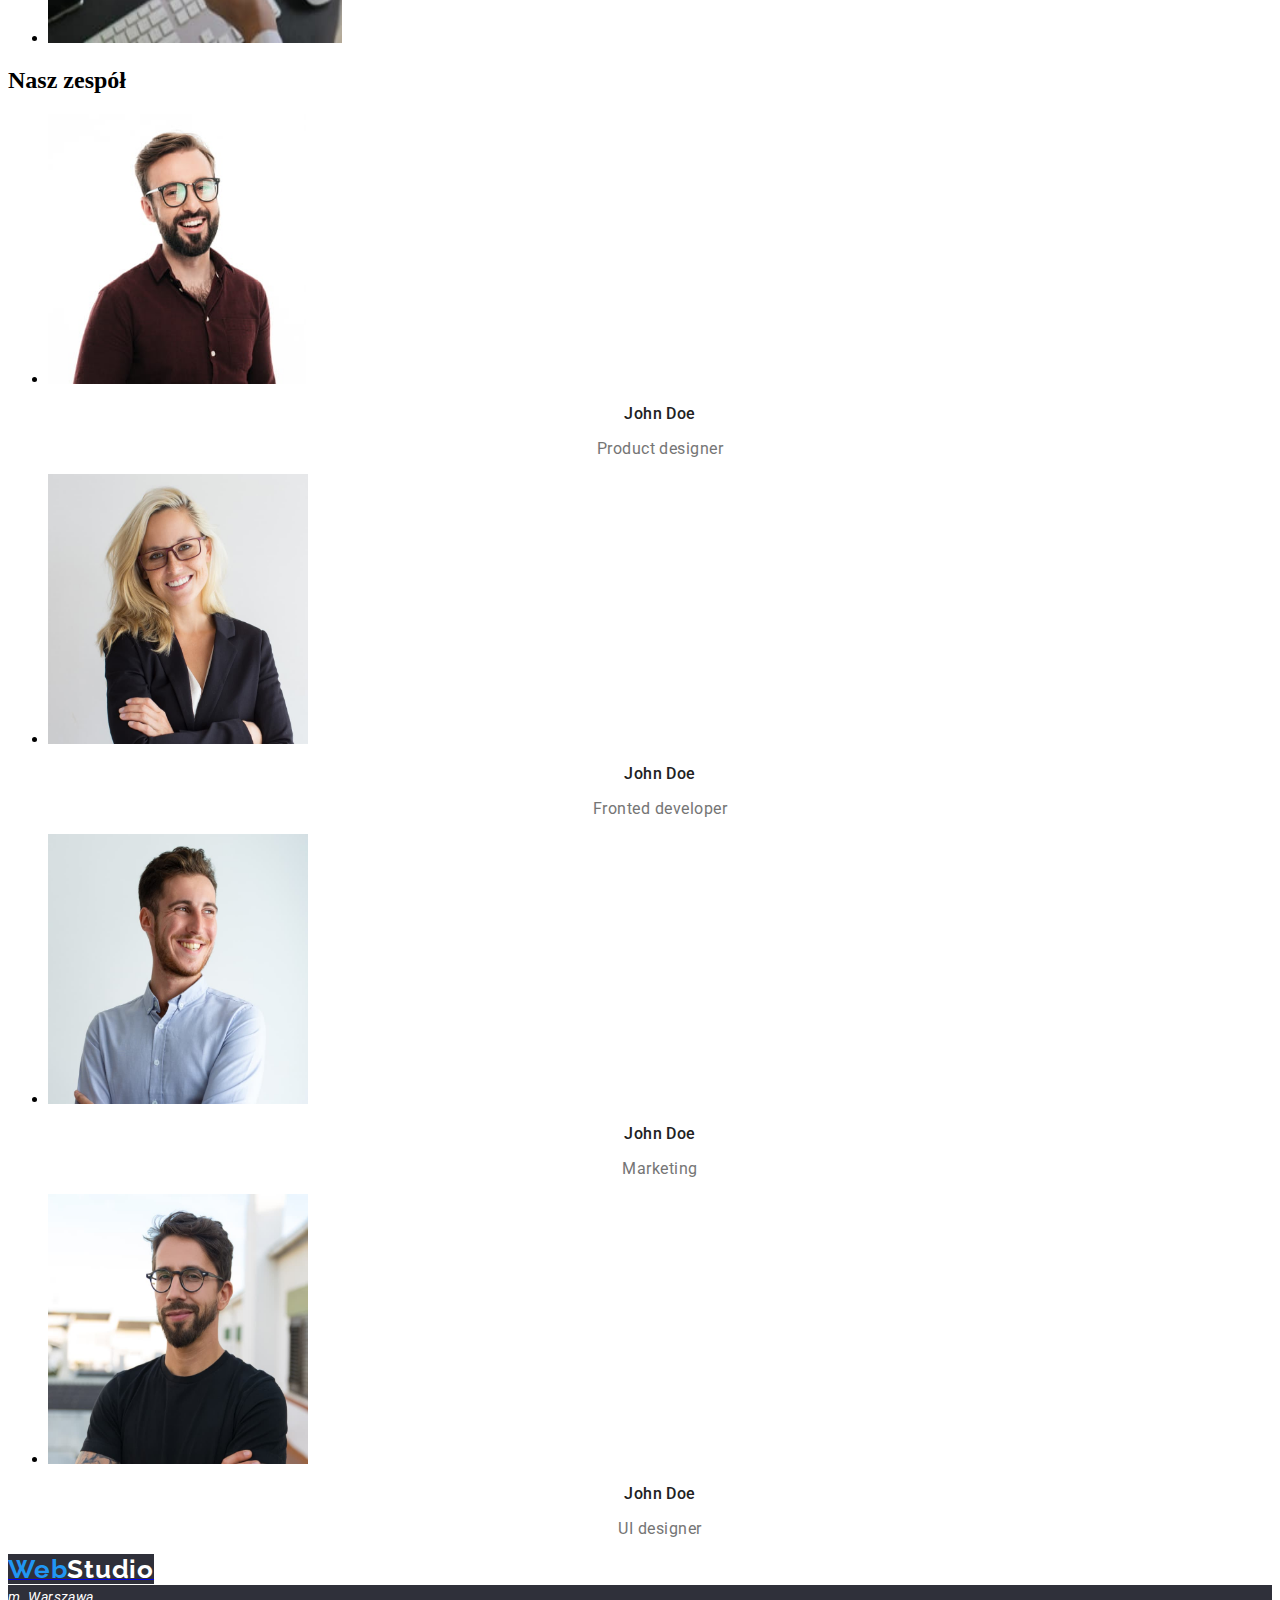
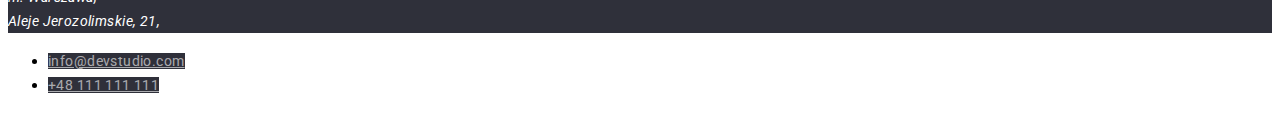
==== commit f24ad85f: "secondhomework" ====
--- a/index.html
+++ b/index.html
@@ -20,8 +20,8 @@
                 <li><a class="link black" href="Kontakt">Kontakt</a></li>
             </ul>
         </nav>
-        <address><a class="link grey"  href="mailto:info@devstudio">info@devstudio.com</a>
-            <a class="link grey" href="tel:+48111111111">+48 111 111 111</a></address>
+        <a class="link grey"  href="mailto:info@devstudio">info@devstudio.com</a>
+            <a class="link grey" href="tel:+48111111111">+48 111 111 111</a>
         </header>
         <h1>EFEKTYWNE ROZWIĄZANIA DLA WASZEGO BIZNESU</h1>
         <button class="link1 button1" type="button">Zamów usługę</button>
@@ -91,7 +91,6 @@
     <address class="adress">
         m. Warszawa, <br/>
         Aleje Jerozolimskie, 21, <br/>
-
     </address>
 
  <ul>
--- a/css/style.css
+++ b/css/style.css
@@ -8,7 +8,7 @@
    text-decoration: none;
 }
 .link1:focus{
-
+ text-decoration: none;
 }
 
 .colorblue{
@@ -89,8 +89,9 @@
 text-align: left;
 }
 .button1{
-   color: #FFFFFF;
-   font-family: Roboto;
+cursor: pointer;
+color: #FFFFFF;
+font-family: Roboto;
 font-size: 16px;
 font-weight: 700;
 line-height: 30px;
@@ -98,6 +99,7 @@
 text-align: center;
 background-color: #2196F3;
 }
+
 .header{
    color: #212121;
    font-family: Roboto;
